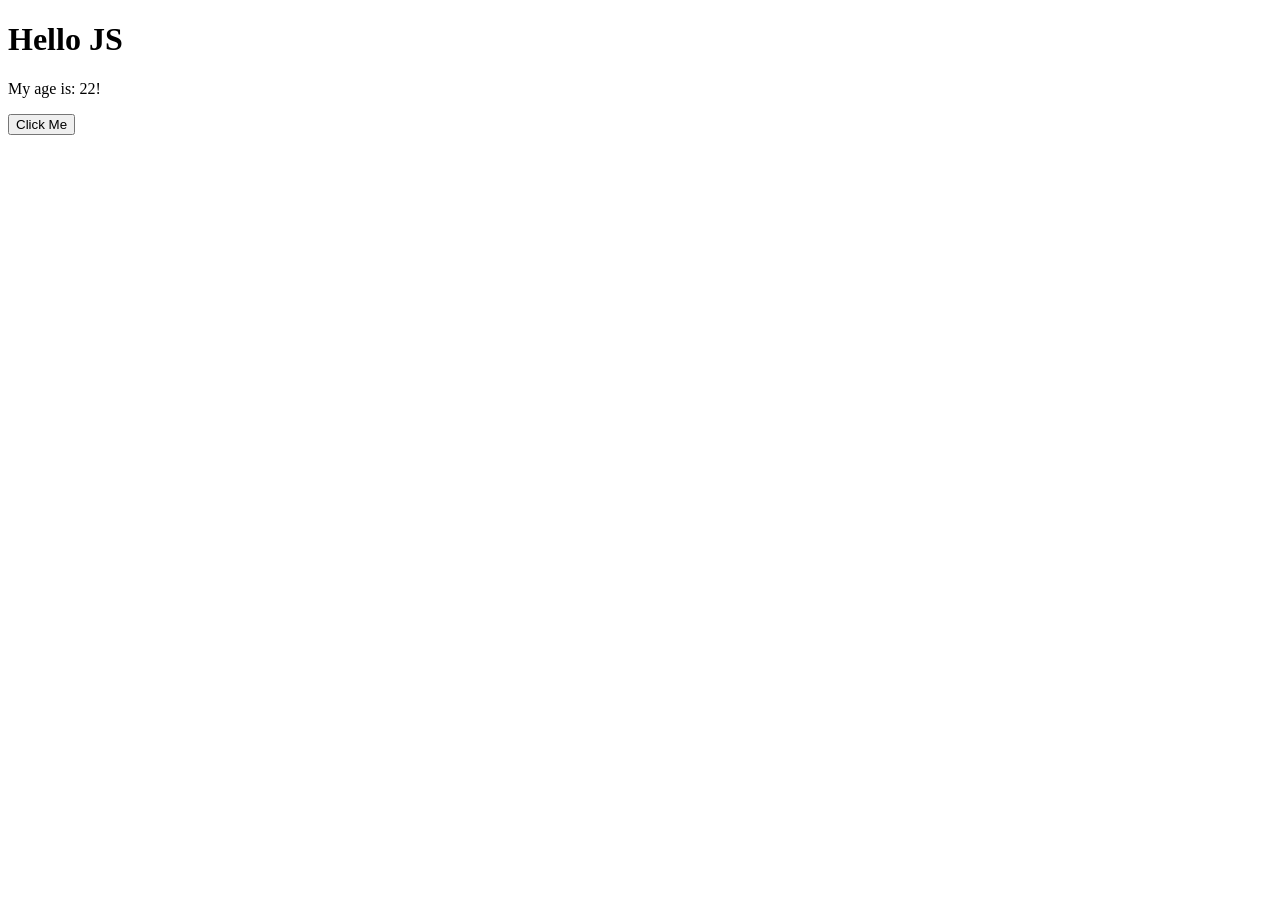
==== index.html @ c7f89aab "Add files via upload" ====
<!DOCTYPE html>
<html lang="en">
<head>
    <meta charset="UTF-8">
    <meta name="viewport" content="width=device-width, initial-scale=1.0">
    <title>Document</title>
</head>
<body>

    <h1 id="title"> Hello JS</h1>
    <p id="demo"> </p>

    <button onclick="updateTitle()">Click Me</button>


    <script>

        function updateTitle(){
        //document.getElementById("title").innerHTML = "New title";
        let h1Element.inn
    };

    </script>


    <script>
        //let name = prompt("What is you're name? ");
        console.log("Hello " + name);
        //alert("You're name is " + name);
    </script>

    
    <script>  
        let year = 2026;
        let myBirthYear = 2004
        let age = year - myBirthYear;  

        document.getElementById("demo").innerHTML = "My age is: " + age + "!";  
        
        //document.getElementById("demo").innerHTML = "My first JS";  
        console.log("Hello my wonderful students");
    </script>

</body>
</html>
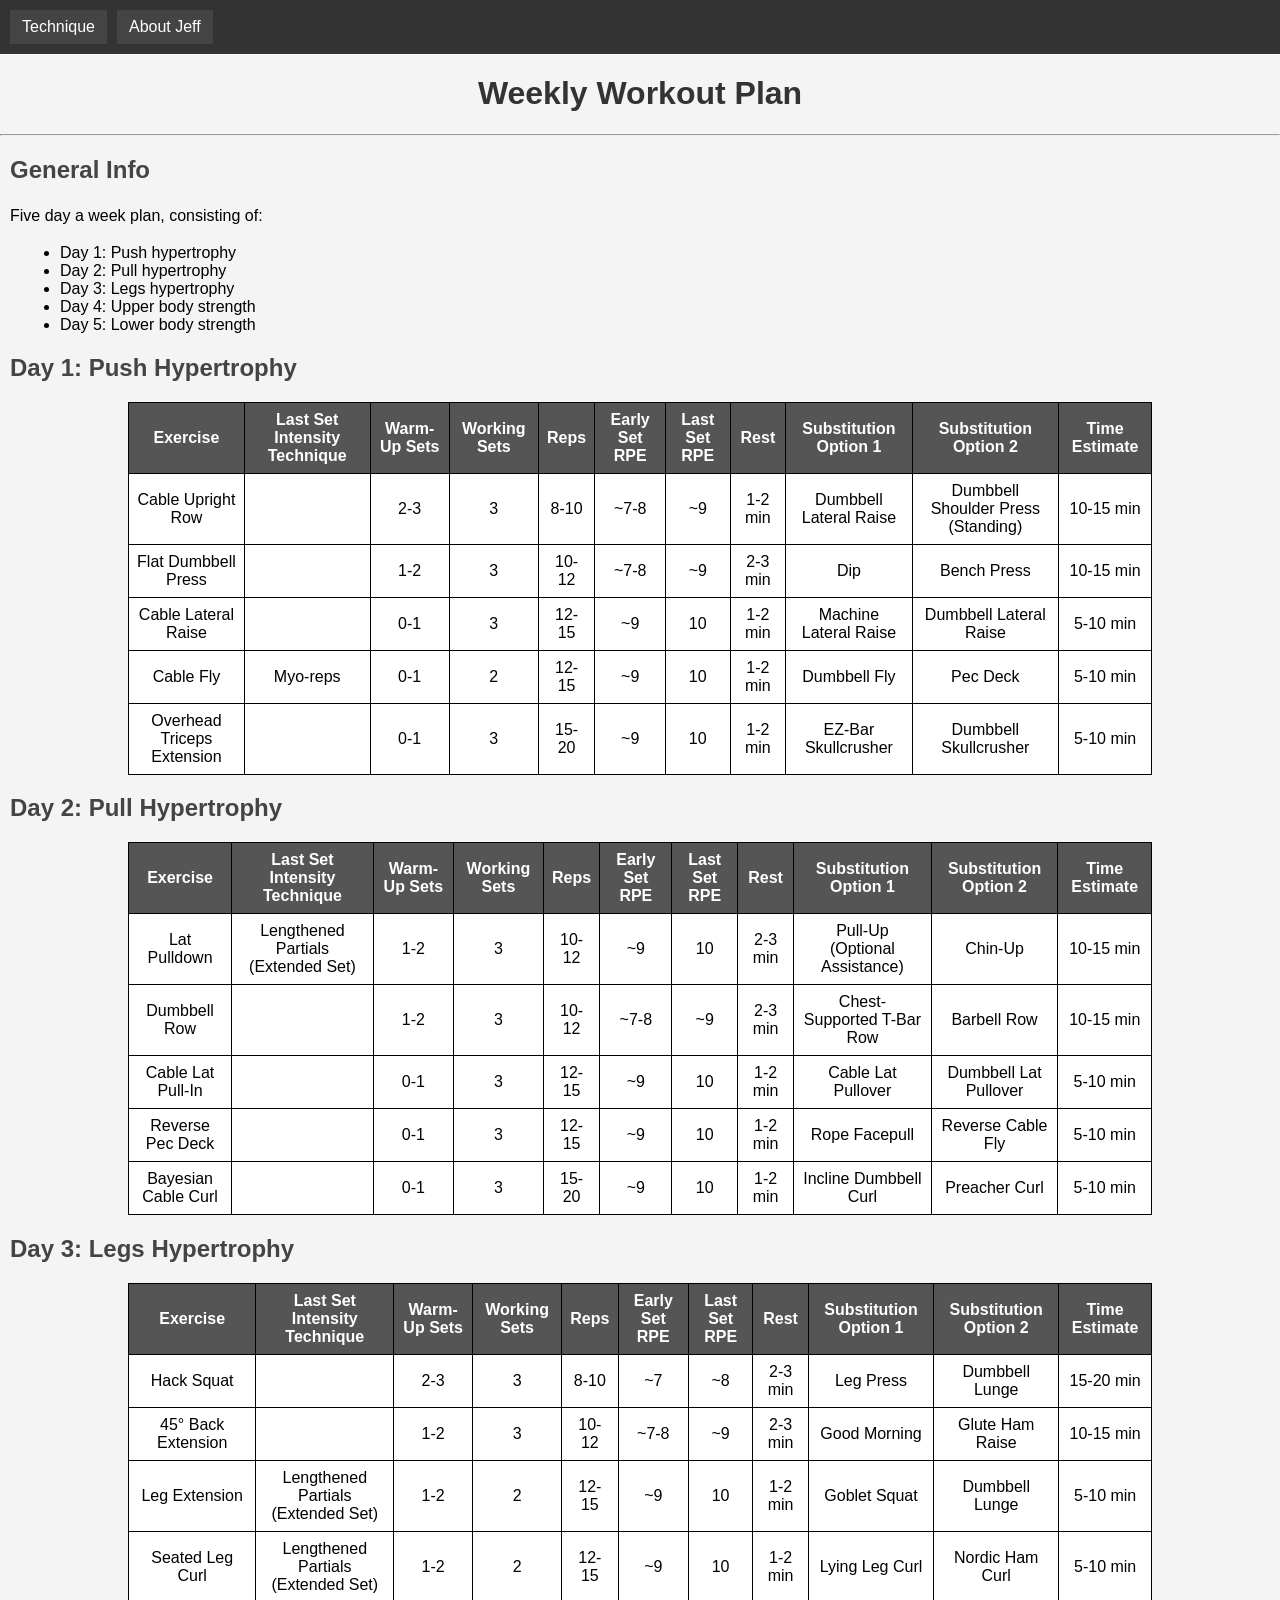
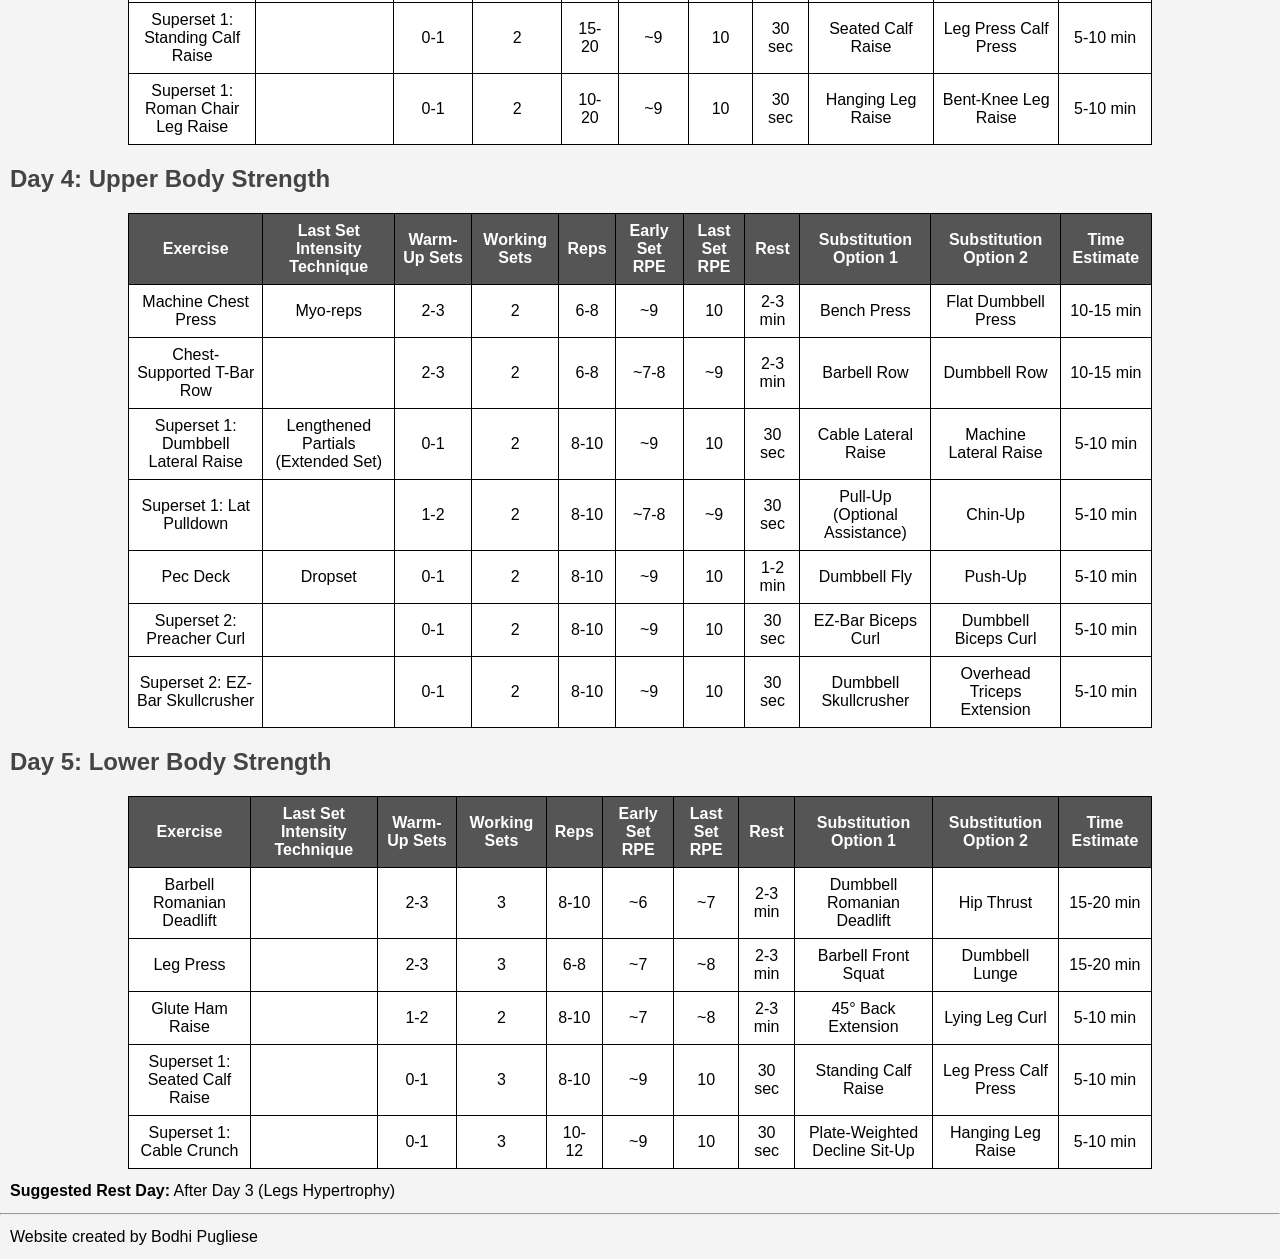
==== commit 9a740146: "Add files via upload" ====
--- a/index.html
+++ b/index.html
@@ -3,43 +3,483 @@
 <head>
     <meta charset="UTF-8">
     <meta name="viewport" content="width=device-width, initial-scale=1.0">
-    <title>Document</title>
+    <title>Workout Routine</title>
+    <link rel="stylesheet" href="style.css">
 </head>
 <body>
-
-    <h1 id="title"> Hello JS</h1>
-    <p id="demo"> </p>
-
-    <button onclick="updateTitle()">Click Me</button>
-
-
-    <script>
-
-        function updateTitle(){
-        //document.getElementById("title").innerHTML = "New title";
-        let h1Element.inn
-    };
-
-    </script>
-
-
-    <script>
-        //let name = prompt("What is you're name? ");
-        console.log("Hello " + name);
-        //alert("You're name is " + name);
-    </script>
-
-    
-    <script>  
-        let year = 2026;
-        let myBirthYear = 2004
-        let age = year - myBirthYear;  
-
-        document.getElementById("demo").innerHTML = "My age is: " + age + "!";  
-        
-        //document.getElementById("demo").innerHTML = "My first JS";  
-        console.log("Hello my wonderful students");
-    </script>
+    <nav>
+        <a href="technique.html">Technique</a>
+        <a href="about.html">About Jeff</a>
+    </nav>
+
+    <h1>Weekly Workout Plan</h1>
+    <hr>
+
+    <h2>General Info</h2>
+    <p>Five day a week plan, consisting of:</p>
+    <ul>
+        <li>Day 1: Push hypertrophy</li>
+        <li>Day 2: Pull hypertrophy</li>
+        <li>Day 3: Legs hypertrophy</li>
+        <li>Day 4: Upper body strength</li>
+        <li>Day 5: Lower body strength</li>
+    </ul>
+
+    <h2>Day 1: Push Hypertrophy</h2>
+    <table border="1">
+        <tr>
+            <th>Exercise</th>
+            <th>Last Set Intensity Technique</th>
+            <th>Warm-Up Sets</th>
+            <th>Working Sets</th>
+            <th>Reps</th>
+            <th>Early Set RPE</th>
+            <th>Last Set RPE</th>
+            <th>Rest</th>
+            <th>Substitution Option 1</th>
+            <th>Substitution Option 2</th>
+            <th>Time Estimate</th>
+        </tr>
+        <tr>
+            <td>Cable Upright Row</td>
+            <td></td>
+            <td>2-3</td>
+            <td>3</td>
+            <td>8-10</td>
+            <td>~7-8</td>
+            <td>~9</td>
+            <td>1-2 min</td>
+            <td>Dumbbell Lateral Raise</td>
+            <td>Dumbbell Shoulder Press (Standing)</td>
+            <td>10-15 min</td>
+        </tr>
+        <tr>
+            <td>Flat Dumbbell Press</td>
+            <td></td>
+            <td>1-2</td>
+            <td>3</td>
+            <td>10-12</td>
+            <td>~7-8</td>
+            <td>~9</td>
+            <td>2-3 min</td>
+            <td>Dip</td>
+            <td>Bench Press</td>
+            <td>10-15 min</td>
+        </tr>
+        <tr>
+            <td>Cable Lateral Raise</td>
+            <td></td>
+            <td>0-1</td>
+            <td>3</td>
+            <td>12-15</td>
+            <td>~9</td>
+            <td>10</td>
+            <td>1-2 min</td>
+            <td>Machine Lateral Raise</td>
+            <td>Dumbbell Lateral Raise</td>
+            <td>5-10 min</td>
+        </tr>
+        <tr>
+            <td>Cable Fly</td>
+            <td>Myo-reps</td>
+            <td>0-1</td>
+            <td>2</td>
+            <td>12-15</td>
+            <td>~9</td>
+            <td>10</td>
+            <td>1-2 min</td>
+            <td>Dumbbell Fly</td>
+            <td>Pec Deck</td>
+            <td>5-10 min</td>
+        </tr>
+        <tr>
+            <td>Overhead Triceps Extension</td>
+            <td></td>
+            <td>0-1</td>
+            <td>3</td>
+            <td>15-20</td>
+            <td>~9</td>
+            <td>10</td>
+            <td>1-2 min</td>
+            <td>EZ-Bar Skullcrusher</td>
+            <td>Dumbbell Skullcrusher</td>
+            <td>5-10 min</td>
+        </tr>
+    </table>
+
+    <h2>Day 2: Pull Hypertrophy</h2>
+    <table border="1">
+        <tr>
+            <th>Exercise</th>
+            <th>Last Set Intensity Technique</th>
+            <th>Warm-Up Sets</th>
+            <th>Working Sets</th>
+            <th>Reps</th>
+            <th>Early Set RPE</th>
+            <th>Last Set RPE</th>
+            <th>Rest</th>
+            <th>Substitution Option 1</th>
+            <th>Substitution Option 2</th>
+            <th>Time Estimate</th>
+        </tr>
+        <tr>
+            <td>Lat Pulldown</td>
+            <td>Lengthened Partials (Extended Set)</td>
+            <td>1-2</td>
+            <td>3</td>
+            <td>10-12</td>
+            <td>~9</td>
+            <td>10</td>
+            <td>2-3 min</td>
+            <td>Pull-Up (Optional Assistance)</td>
+            <td>Chin-Up</td>
+            <td>10-15 min</td>
+        </tr>
+        <tr>
+            <td>Dumbbell Row</td>
+            <td></td>
+            <td>1-2</td>
+            <td>3</td>
+            <td>10-12</td>
+            <td>~7-8</td>
+            <td>~9</td>
+            <td>2-3 min</td>
+            <td>Chest-Supported T-Bar Row</td>
+            <td>Barbell Row</td>
+            <td>10-15 min</td>
+        </tr>
+        <tr>
+            <td>Cable Lat Pull-In</td>
+            <td></td>
+            <td>0-1</td>
+            <td>3</td>
+            <td>12-15</td>
+            <td>~9</td>
+            <td>10</td>
+            <td>1-2 min</td>
+            <td>Cable Lat Pullover</td>
+            <td>Dumbbell Lat Pullover</td>
+            <td>5-10 min</td>
+        </tr>
+        <tr>
+            <td>Reverse Pec Deck</td>
+            <td></td>
+            <td>0-1</td>
+            <td>3</td>
+            <td>12-15</td>
+            <td>~9</td>
+            <td>10</td>
+            <td>1-2 min</td>
+            <td>Rope Facepull</td>
+            <td>Reverse Cable Fly</td>
+            <td>5-10 min</td>
+        </tr>
+        <tr>
+            <td>Bayesian Cable Curl</td>
+            <td></td>
+            <td>0-1</td>
+            <td>3</td>
+            <td>15-20</td>
+            <td>~9</td>
+            <td>10</td>
+            <td>1-2 min</td>
+            <td>Incline Dumbbell Curl</td>
+            <td>Preacher Curl</td>
+            <td>5-10 min</td>
+        </tr>
+    </table>
+
+    <h2>Day 3: Legs Hypertrophy</h2>
+    <table border="1">
+        <tr>
+            <th>Exercise</th>
+            <th>Last Set Intensity Technique</th>
+            <th>Warm-Up Sets</th>
+            <th>Working Sets</th>
+            <th>Reps</th>
+            <th>Early Set RPE</th>
+            <th>Last Set RPE</th>
+            <th>Rest</th>
+            <th>Substitution Option 1</th>
+            <th>Substitution Option 2</th>
+            <th>Time Estimate</th>
+        </tr>
+        <tr>
+            <td>Hack Squat</td>
+            <td></td>
+            <td>2-3</td>
+            <td>3</td>
+            <td>8-10</td>
+            <td>~7</td>
+            <td>~8</td>
+            <td>2-3 min</td>
+            <td>Leg Press</td>
+            <td>Dumbbell Lunge</td>
+            <td>15-20 min</td>
+        </tr>
+        <tr>
+            <td>45° Back Extension</td>
+            <td></td>
+            <td>1-2</td>
+            <td>3</td>
+            <td>10-12</td>
+            <td>~7-8</td>
+            <td>~9</td>
+            <td>2-3 min</td>
+            <td>Good Morning</td>
+            <td>Glute Ham Raise</td>
+            <td>10-15 min</td>
+        </tr>
+        <tr>
+            <td>Leg Extension</td>
+            <td>Lengthened Partials (Extended Set)</td>
+            <td>1-2</td>
+            <td>2</td>
+            <td>12-15</td>
+            <td>~9</td>
+            <td>10</td>
+            <td>1-2 min</td>
+            <td>Goblet Squat</td>
+            <td>Dumbbell Lunge</td>
+            <td>5-10 min</td>
+        </tr>
+        <tr>
+            <td>Seated Leg Curl</td>
+            <td>Lengthened Partials (Extended Set)</td>
+            <td>1-2</td>
+            <td>2</td>
+            <td>12-15</td>
+            <td>~9</td>
+            <td>10</td>
+            <td>1-2 min</td>
+            <td>Lying Leg Curl</td>
+            <td>Nordic Ham Curl</td>
+            <td>5-10 min</td>
+        </tr>
+        <tr>
+            <td>Superset 1: Standing Calf Raise</td>
+            <td></td>
+            <td>0-1</td>
+            <td>2</td>
+            <td>15-20</td>
+            <td>~9</td>
+            <td>10</td>
+            <td>30 sec</td>
+            <td>Seated Calf Raise</td>
+            <td>Leg Press Calf Press</td>
+            <td>5-10 min</td>
+        </tr>
+        <tr>
+            <td>Superset 1: Roman Chair Leg Raise</td>
+            <td></td>
+            <td>0-1</td>
+            <td>2</td>
+            <td>10-20</td>
+            <td>~9</td>
+            <td>10</td>
+            <td>30 sec</td>
+            <td>Hanging Leg Raise</td>
+            <td>Bent-Knee Leg Raise</td>
+            <td>5-10 min</td>
+        </tr>
+    </table>
+
+    <h2>Day 4: Upper Body Strength</h2>
+    <table border="1">
+        <tr>
+            <th>Exercise</th>
+            <th>Last Set Intensity Technique</th>
+            <th>Warm-Up Sets</th>
+            <th>Working Sets</th>
+            <th>Reps</th>
+            <th>Early Set RPE</th>
+            <th>Last Set RPE</th>
+            <th>Rest</th>
+            <th>Substitution Option 1</th>
+            <th>Substitution Option 2</th>
+            <th>Time Estimate</th>
+        </tr>
+        <tr>
+            <td>Machine Chest Press</td>
+            <td>Myo-reps</td>
+            <td>2-3</td>
+            <td>2</td>
+            <td>6-8</td>
+            <td>~9</td>
+            <td>10</td>
+            <td>2-3 min</td>
+            <td>Bench Press</td>
+            <td>Flat Dumbbell Press</td>
+            <td>10-15 min</td>
+        </tr>
+        <tr>
+            <td>Chest-Supported T-Bar Row</td>
+            <td></td>
+            <td>2-3</td>
+            <td>2</td>
+            <td>6-8</td>
+            <td>~7-8</td>
+            <td>~9</td>
+            <td>2-3 min</td>
+            <td>Barbell Row</td>
+            <td>Dumbbell Row</td>
+            <td>10-15 min</td>
+        </tr>
+        <tr>
+            <td>Superset 1: Dumbbell Lateral Raise</td>
+            <td>Lengthened Partials (Extended Set)</td>
+            <td>0-1</td>
+            <td>2</td>
+            <td>8-10</td>
+            <td>~9</td>
+            <td>10</td>
+            <td>30 sec</td>
+            <td>Cable Lateral Raise</td>
+            <td>Machine Lateral Raise</td>
+            <td>5-10 min</td>
+        </tr>
+        <tr>
+            <td>Superset 1: Lat Pulldown</td>
+            <td></td>
+            <td>1-2</td>
+            <td>2</td>
+            <td>8-10</td>
+            <td>~7-8</td>
+            <td>~9</td>
+            <td>30 sec</td>
+            <td>Pull-Up (Optional Assistance)</td>
+            <td>Chin-Up</td>
+            <td>5-10 min</td>
+        </tr>
+        <tr>
+            <td>Pec Deck</td>
+            <td>Dropset</td>
+            <td>0-1</td>
+            <td>2</td>
+            <td>8-10</td>
+            <td>~9</td>
+            <td>10</td>
+            <td>1-2 min</td>
+            <td>Dumbbell Fly</td>
+            <td>Push-Up</td>
+            <td>5-10 min</td>
+        </tr>
+        <tr>
+            <td>Superset 2: Preacher Curl</td>
+            <td></td>
+            <td>0-1</td>
+            <td>2</td>
+            <td>8-10</td>
+            <td>~9</td>
+            <td>10</td>
+            <td>30 sec</td>
+            <td>EZ-Bar Biceps Curl</td>
+            <td>Dumbbell Biceps Curl</td>
+            <td>5-10 min</td>
+        </tr>
+        <tr>
+            <td>Superset 2: EZ-Bar Skullcrusher</td>
+            <td></td>
+            <td>0-1</td>
+            <td>2</td>
+            <td>8-10</td>
+            <td>~9</td>
+            <td>10</td>
+            <td>30 sec</td>
+            <td>Dumbbell Skullcrusher</td>
+            <td>Overhead Triceps Extension</td>
+            <td>5-10 min</td>
+        </tr>
+    </table>
+
+    <h2>Day 5: Lower Body Strength</h2>
+    <table border="1">
+        <tr>
+            <th>Exercise</th>
+            <th>Last Set Intensity Technique</th>
+            <th>Warm-Up Sets</th>
+            <th>Working Sets</th>
+            <th>Reps</th>
+            <th>Early Set RPE</th>
+            <th>Last Set RPE</th>
+            <th>Rest</th>
+            <th>Substitution Option 1</th>
+            <th>Substitution Option 2</th>
+            <th>Time Estimate</th>
+        </tr>
+        <tr>
+            <td>Barbell Romanian Deadlift</td>
+            <td></td>
+            <td>2-3</td>
+            <td>3</td>
+            <td>8-10</td>
+            <td>~6</td>
+            <td>~7</td>
+            <td>2-3 min</td>
+            <td>Dumbbell Romanian Deadlift</td>
+            <td>Hip Thrust</td>
+            <td>15-20 min</td>
+        </tr>
+        <tr>
+            <td>Leg Press</td>
+            <td></td>
+            <td>2-3</td>
+            <td>3</td>
+            <td>6-8</td>
+            <td>~7</td>
+            <td>~8</td>
+            <td>2-3 min</td>
+            <td>Barbell Front Squat</td>
+            <td>Dumbbell Lunge</td>
+            <td>15-20 min</td>
+        </tr>
+        <tr>
+            <td>Glute Ham Raise</td>
+            <td></td>
+            <td>1-2</td>
+            <td>2</td>
+            <td>8-10</td>
+            <td>~7</td>
+            <td>~8</td>
+            <td>2-3 min</td>
+            <td>45° Back Extension</td>
+            <td>Lying Leg Curl</td>
+            <td>5-10 min</td>
+        </tr>
+        <tr>
+            <td>Superset 1: Seated Calf Raise</td>
+            <td></td>
+            <td>0-1</td>
+            <td>3</td>
+            <td>8-10</td>
+            <td>~9</td>
+            <td>10</td>
+            <td>30 sec</td>
+            <td>Standing Calf Raise</td>
+            <td>Leg Press Calf Press</td>
+            <td>5-10 min</td>
+        </tr>
+        <tr>
+            <td>Superset 1: Cable Crunch</td>
+            <td></td>
+            <td>0-1</td>
+            <td>3</td>
+            <td>10-12</td>
+            <td>~9</td>
+            <td>10</td>
+            <td>30 sec</td>
+            <td>Plate-Weighted Decline Sit-Up</td>
+            <td>Hanging Leg Raise</td>
+            <td>5-10 min</td>
+        </tr>
+    </table>
+
+    <p><strong>Suggested Rest Day:</strong> After Day 3 (Legs Hypertrophy)</p>
+
+    <footer>
+        <hr>
+        <p>Website created by Bodhi Pugliese</p>
+    </footer>
 
 </body>
 </html>
--- a/style.css
+++ b/style.css
@@ -0,0 +1,93 @@
+body {
+    font-family: Arial, sans-serif;
+    background-color: #f4f4f4;
+    margin: 0;
+    padding: 0;
+}
+
+
+
+
+nav {
+    background-color: #333;
+    padding: 10px;
+    display: flex;
+    gap: 10px;
+}
+
+nav a {
+    color: white;
+    text-decoration: none;
+    padding: 8px 12px;
+    background-color: #444;
+}
+
+nav a:hover {
+    color: yellow;
+}
+
+
+
+
+h1 {
+    text-align: center;
+    color: #333;
+}
+
+h2 {
+    color: #444;
+    margin-left: 10px;
+}
+
+p {
+    margin: 10px;
+    line-height: 1.5;
+}
+
+ul {
+    margin-left: 20px;
+}
+
+
+
+
+table {
+    width: 80%;
+    margin: 10px auto;
+    border-collapse: collapse;
+    background-color: white;
+}
+
+th {
+    background-color: #555;
+    color: white;
+    padding: 8px;
+}
+
+td {
+    padding: 8px;
+    text-align: center;
+}
+
+table, th, td {
+    border: 1px solid black;
+}
+
+
+
+
+
+
+img {
+    display: block;
+    margin: 10px auto;
+}
+
+
+
+
+@media (max-width: 600px) {
+    nav {
+        flex-direction: column;
+    }
+}
